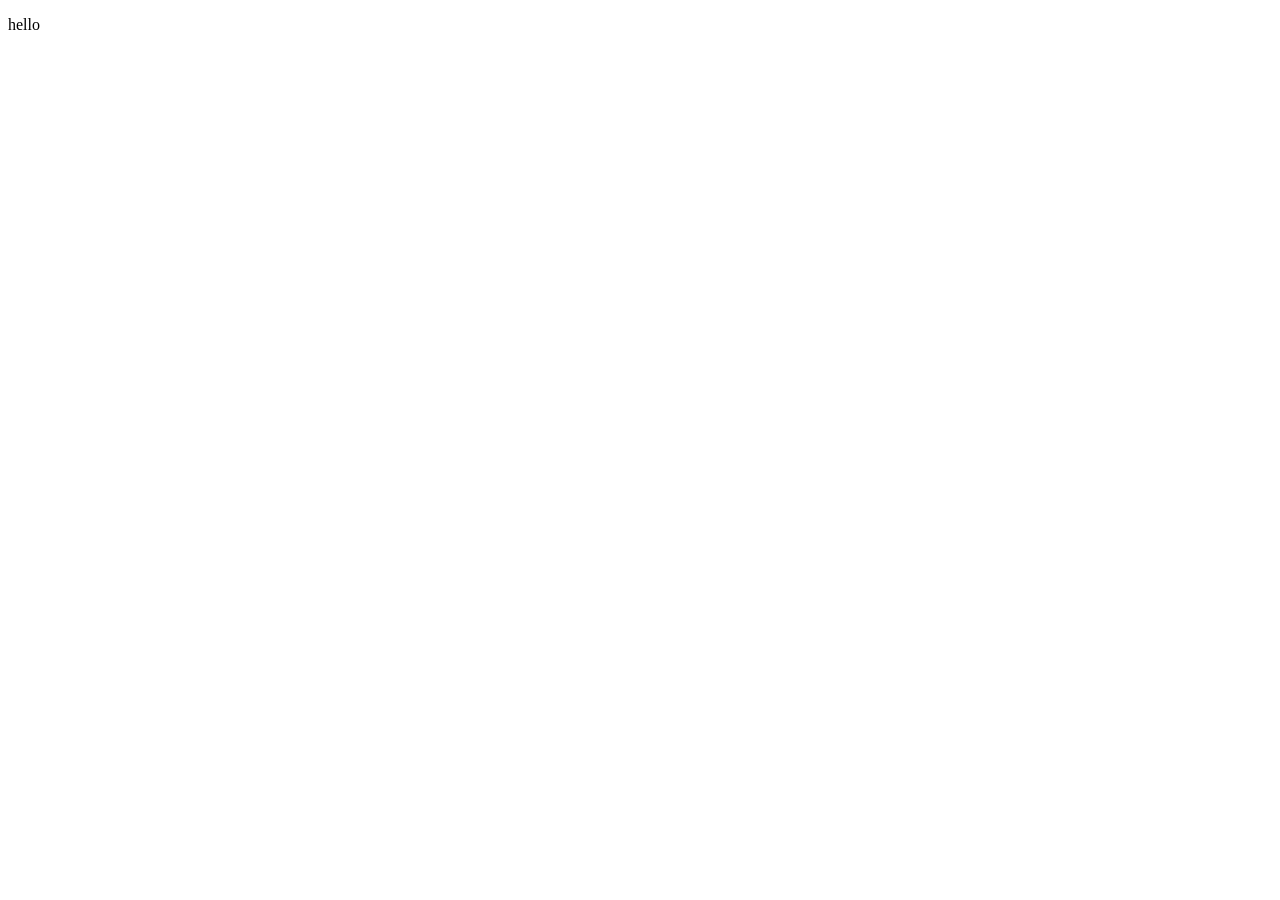
==== src/frontend/html/index.html @ b0dbdb0b "database and data" ====
<!DOCTYPE html>
<html lang="en">
<head>
    <meta charset="UTF-8">
    <meta name="viewport" content="width=device-width, initial-scale=1.0">
    <title>Document</title>
    <link href="{{ url_for('static', path='/styles.css') }}" rel="stylesheet">
</head>
<body>
    <p>hello</p>
</body>
</html>
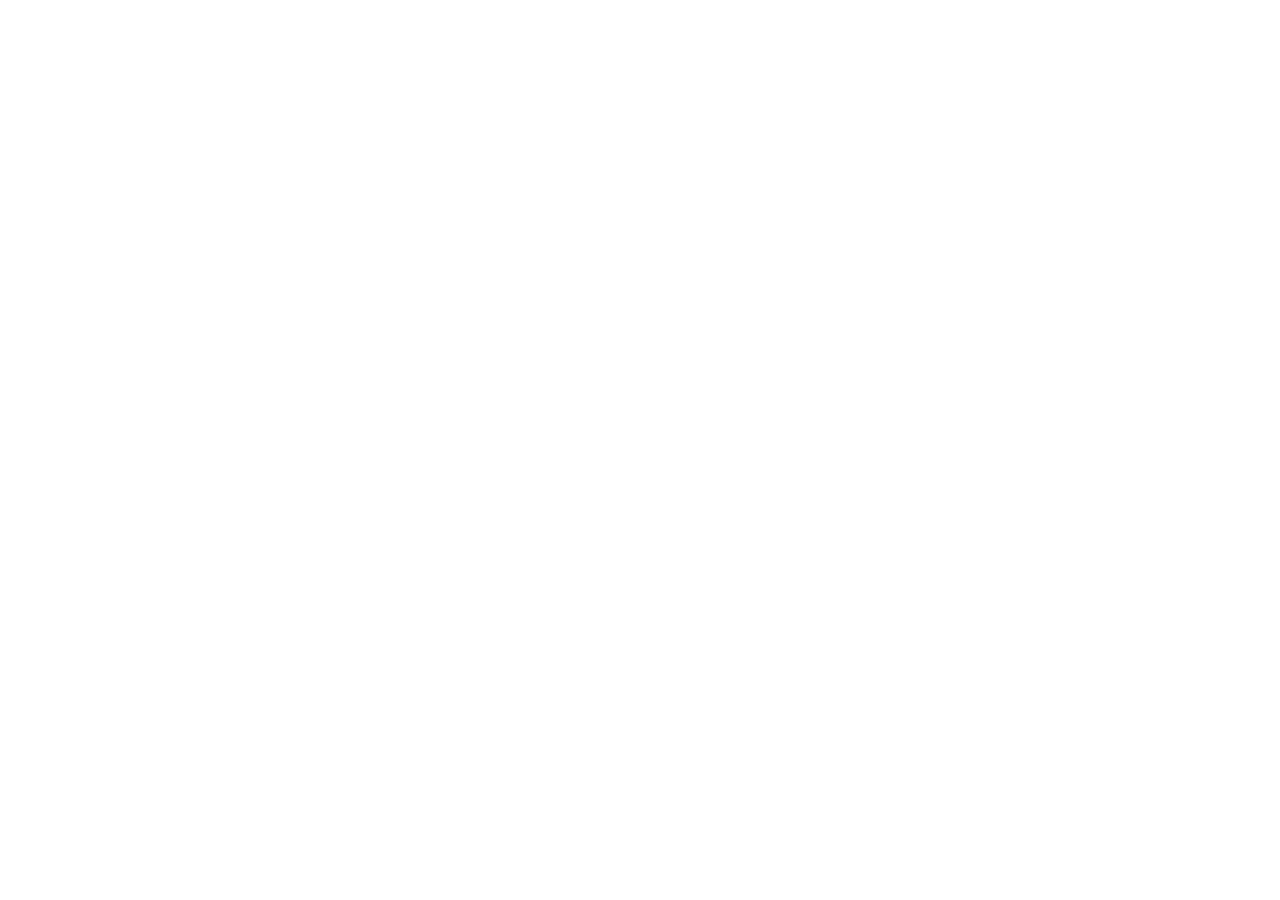
==== commit 2782915f: "frontend start" ====
--- a/src/frontend/html/index.html
+++ b/src/frontend/html/index.html
@@ -7,6 +7,6 @@
     <link href="{{ url_for('static', path='/styles.css') }}" rel="stylesheet">
 </head>
 <body>
-    <p>hello</p>
+    <script src="../static/script.js"></script>
 </body>
 </html>
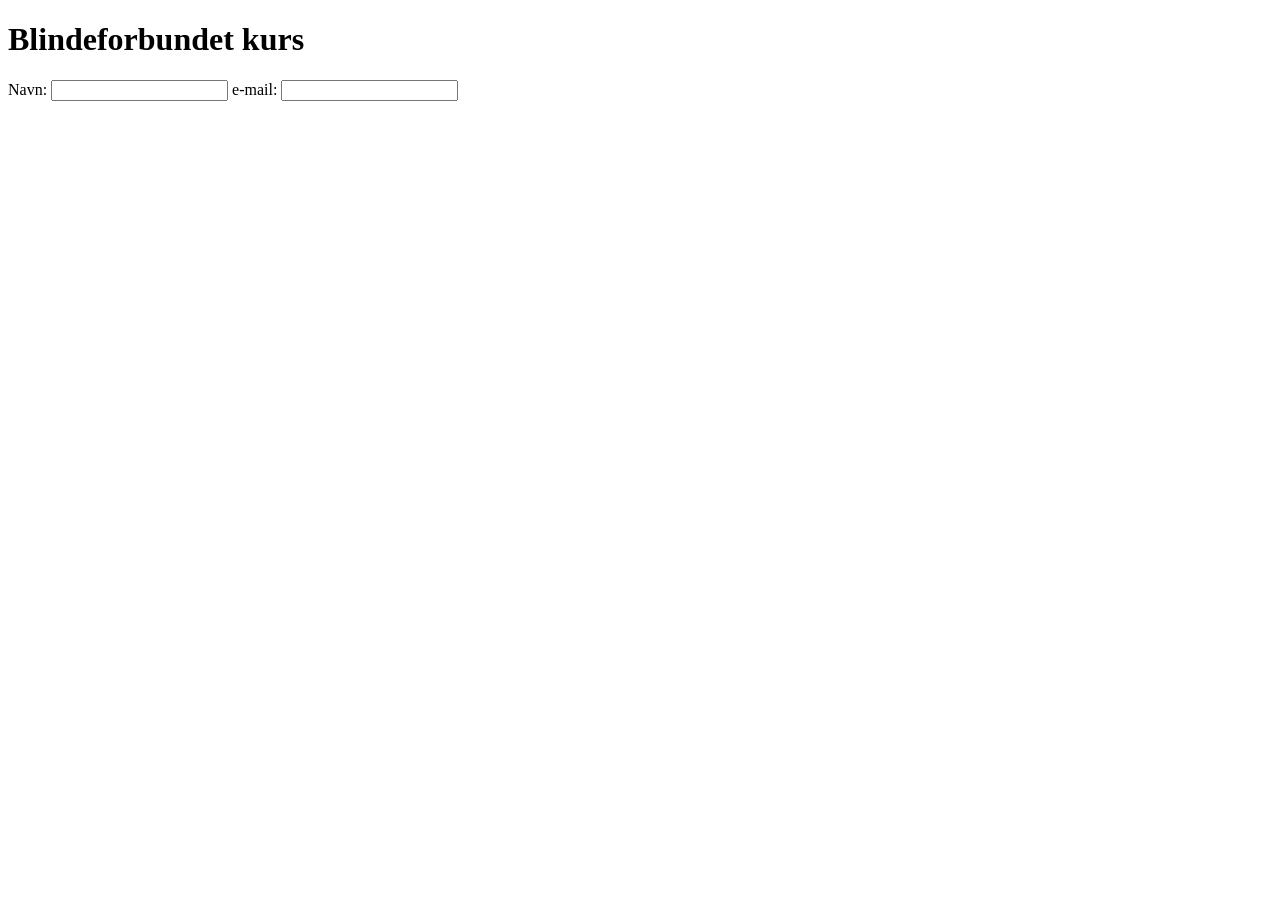
==== commit 911dffb8: "courses and adding courses" ====
--- a/src/frontend/html/index.html
+++ b/src/frontend/html/index.html
@@ -7,6 +7,21 @@
     <link href="{{ url_for('static', path='/styles.css') }}" rel="stylesheet">
 </head>
 <body>
-    <script src="../static/script.js"></script>
+
+<div class="container-fluid p-5 bg-black text-white">
+  <h1>Blindeforbundet kurs</h1>
+</div>
+
+<div class="container-lg p-5 bg-dark text-white" id="courses"> </div>
+<div class="container-lg p-1 bg-white text-white"> </div>
+<div class="container-lg p-5 bg-dark text-white" id="added-courses"> </div>
+<div class="container-lg p-5 bg-dark text-white" id="register"> 
+    <label for="name">Navn:</label>
+    <input type="text" id="name" name="name">
+    <label for="email">e-mail:</label>
+    <input type="text" id="email" name="email">
+</div>
+
+<script src="../static/script.js"></script>
 </body>
 </html>
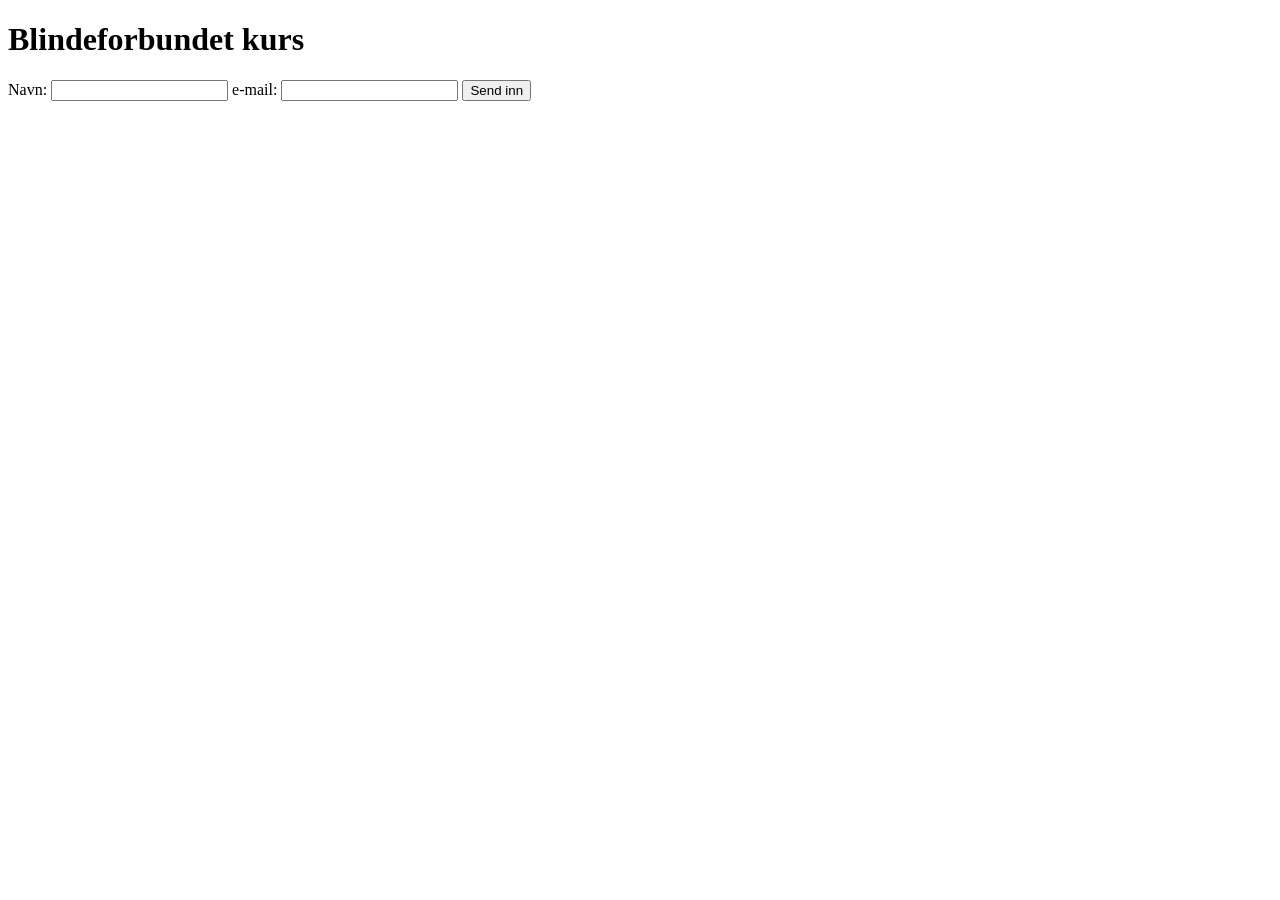
==== commit 61875d7f: "can now submit courses to be registerd" ====
--- a/src/frontend/html/index.html
+++ b/src/frontend/html/index.html
@@ -12,14 +12,15 @@
   <h1>Blindeforbundet kurs</h1>
 </div>
 
-<div class="container-lg p-5 bg-dark text-white" id="courses"> </div>
-<div class="container-lg p-1 bg-white text-white"> </div>
-<div class="container-lg p-5 bg-dark text-white" id="added-courses"> </div>
+<div class="container-lg p-5 bg-dark text-white" id="courses"></div>
+<div class="container-lg p-1 bg-white text-white"></div>
+<div class="container-lg p-5 bg-dark text-white" id="added-courses"></div>
 <div class="container-lg p-5 bg-dark text-white" id="register"> 
     <label for="name">Navn:</label>
     <input type="text" id="name" name="name">
     <label for="email">e-mail:</label>
     <input type="text" id="email" name="email">
+    <button type="button" class="btn btn-warning" id="send">Send inn</button>
 </div>
 
 <script src="../static/script.js"></script>
